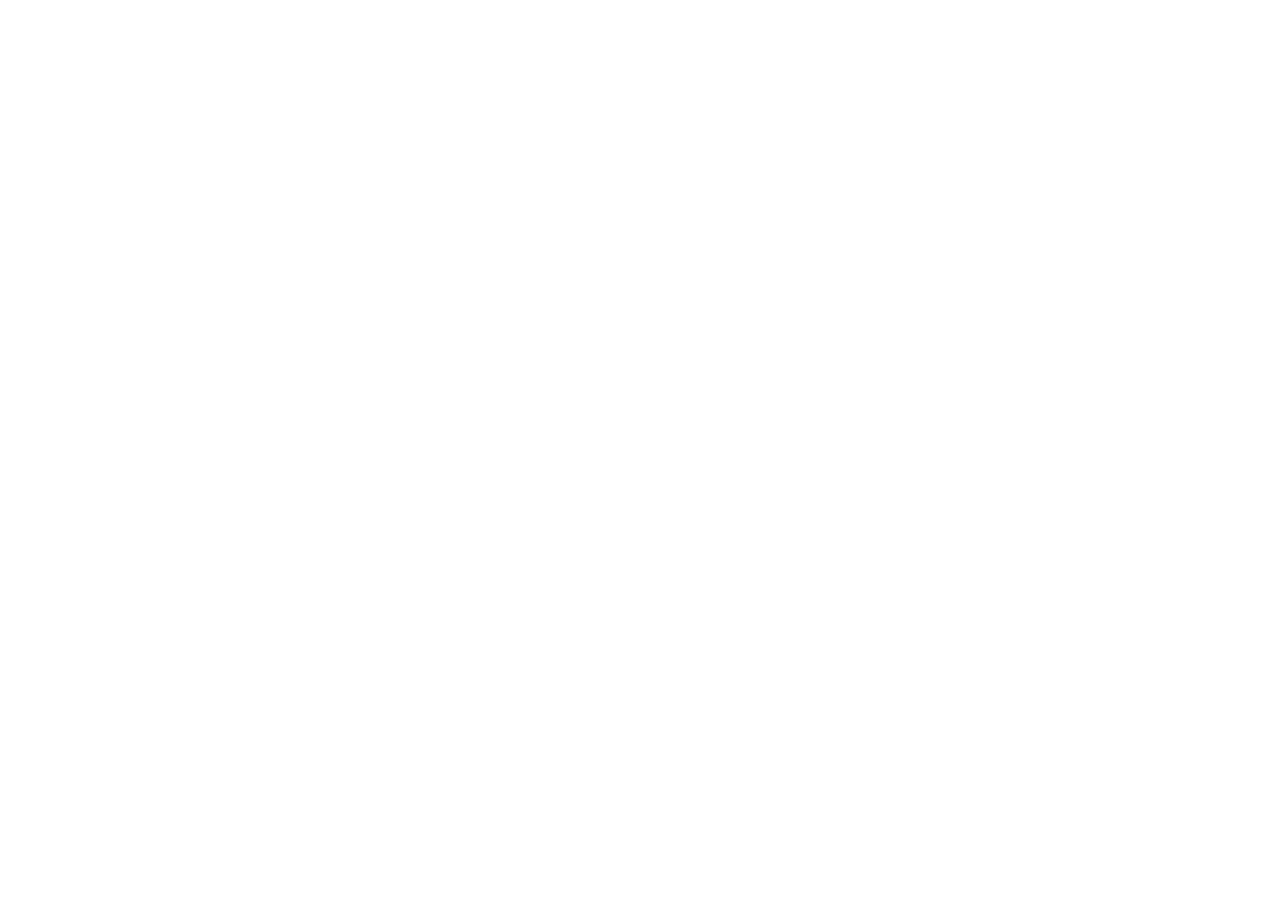
==== confirmation.html @ 0425cd12 "bootstrap and css added" ====
<!DOCTYPE html>
<html lang="en">
<head>
    <meta charset="UTF-8">
    <meta http-equiv="X-UA-Compatible" content="IE=edge">
    <meta name="viewport" content="width=device-width, initial-scale=1.0">

    <title>Opportunity Language School</title>

    <link href="https://cdn.jsdelivr.net/npm/bootstrap@5.2.3/dist/css/bootstrap.min.css" rel="stylesheet">
    <link rel="stylesheet" href="/form_validation.js">
</head>
<body>
    
    <script src="https://cdn.jsdelivr.net/npm/bootstrap@5.2.3/dist/js/bootstrap.bundle.min.js"></script>
</body>
</html>
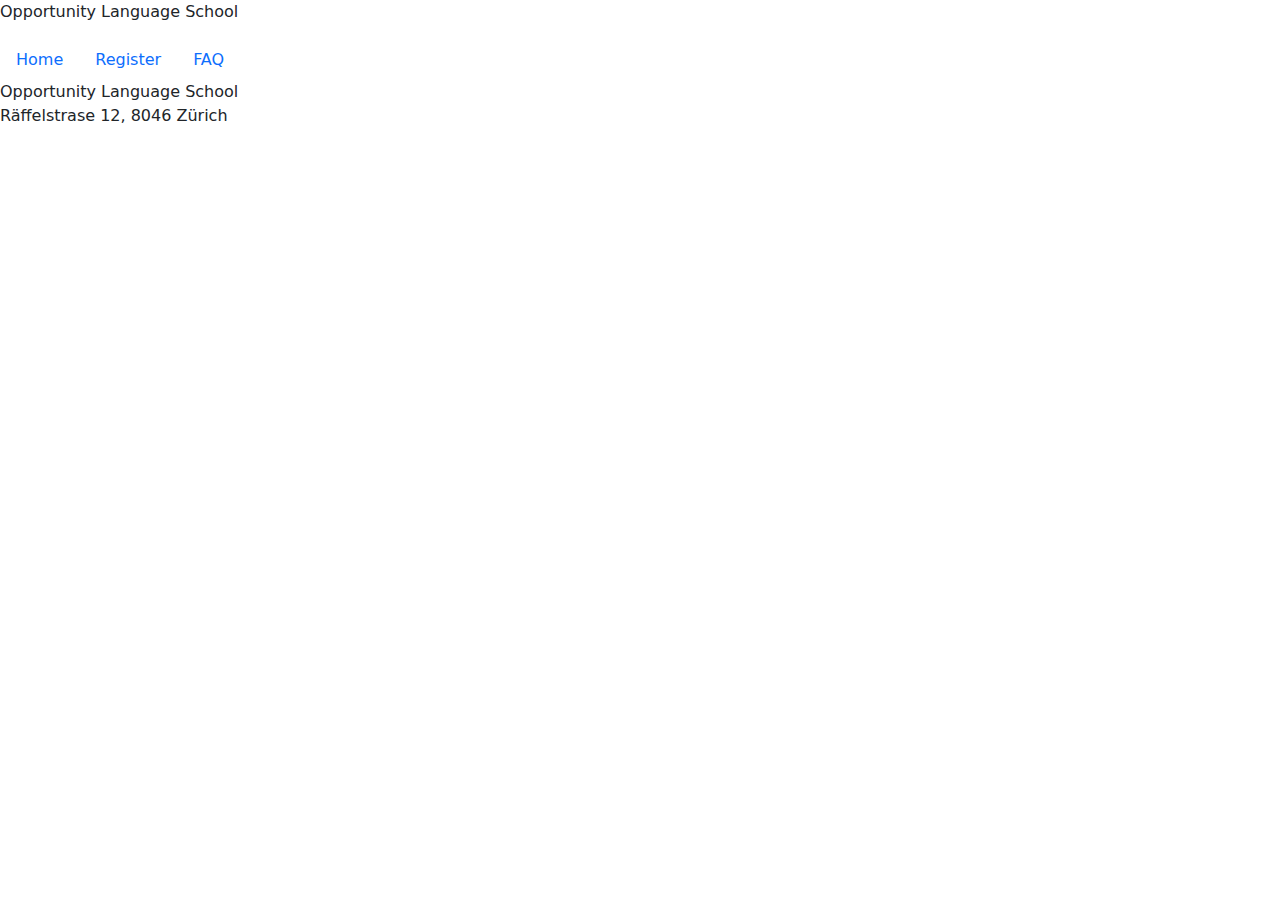
==== commit 7e8bdea0: "update commit" ====
--- a/confirmation.html
+++ b/confirmation.html
@@ -11,7 +11,29 @@
     <link rel="stylesheet" href="/form_validation.js">
 </head>
 <body>
+
+    <div id="header" container-fluid>
+        <div class="headerText row">
+            <p>Opportunity Language School</p>
+        </div>
+            <div id="headerContent"></div>
+                <ul class="nav">
+                    <li class="nav-item"><a class="nav-link" href="/index.html">Home</a></li>
+                    <li class="nav-item"><a class="nav-link" href="/registration.html">Register</a></li>
+                    <li class="nav-item"><a class="nav-link" href="#">FAQ</a></li>
+                </ul>
+            </div>
+    </div>
+
+
     
+    
+    <div id="footer" container-fluid>
+        <div class="footerText">
+            <p>Opportunity Language School <br> Räffelstrase 12, 8046 Zürich</p>
+        </div>
+    </div>
+
     <script src="https://cdn.jsdelivr.net/npm/bootstrap@5.2.3/dist/js/bootstrap.bundle.min.js"></script>
 </body>
 </html>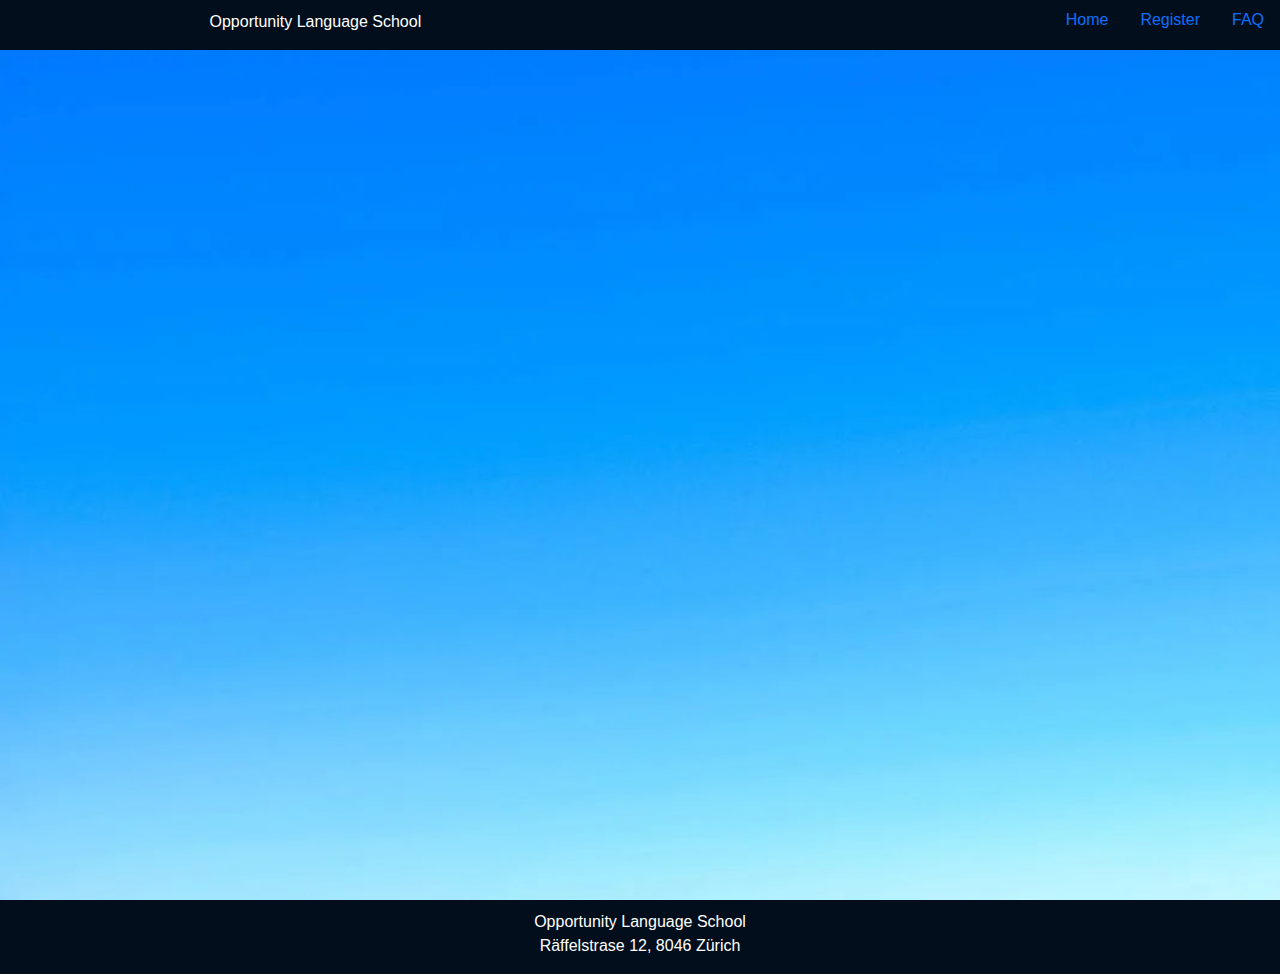
==== commit d59d8819: "update commit" ====
--- a/confirmation.html
+++ b/confirmation.html
@@ -9,11 +9,12 @@
 
     <link href="https://cdn.jsdelivr.net/npm/bootstrap@5.2.3/dist/css/bootstrap.min.css" rel="stylesheet">
     <link rel="stylesheet" href="/form_validation.js">
+    <link rel="stylesheet" href="/styles.css">
 </head>
 <body>
 
     <div id="header" container-fluid>
-        <div class="headerText row">
+        <div class="headerText">
             <p>Opportunity Language School</p>
         </div>
             <div id="headerContent"></div>
@@ -25,9 +26,8 @@
             </div>
     </div>
 
+    <div id="content"></div>
 
-    
-    
     <div id="footer" container-fluid>
         <div class="footerText">
             <p>Opportunity Language School <br> Räffelstrase 12, 8046 Zürich</p>
--- a/styles.css
+++ b/styles.css
@@ -0,0 +1,67 @@
+* {
+    margin: 0;
+    padding: 0;
+    box-sizing: border-box;
+    font-family: Arial, Helvetica, sans-serif;
+}
+
+html, body {
+    height: 100%;
+  }
+
+body {
+    background-image: url(/Images/pexels-photo-281260.jpg);
+    background-repeat: no-repeat;
+    background-size: cover;
+
+}
+
+#header {
+    position: absolute;
+    background-color: rgb(2,14,27);
+    display: flex;
+    width: 100%;
+}
+
+#companyName {
+    color: white;
+}
+
+#headerContent {
+    color: white;
+    padding-top: 10px;
+    text-align: center;
+    margin: 0 auto;
+    display: flex;
+    width: auto;
+}
+
+.headerText {
+    color: white;
+    padding-top: 10px;
+    text-align: center;
+    margin: 0 auto;
+    display: flex;
+    width: auto;
+}
+
+#content {
+    min-height: 100%;
+}
+
+#footer {
+    position: absolute;
+    background-color: rgb(2,14,27);
+    display:flex;
+    width: 100%;
+}
+
+.footerText {
+    color: white;
+    padding-top: 10px;
+    text-align: center;
+    margin: 0 auto;
+    display: flex;
+    width: auto;
+}
+
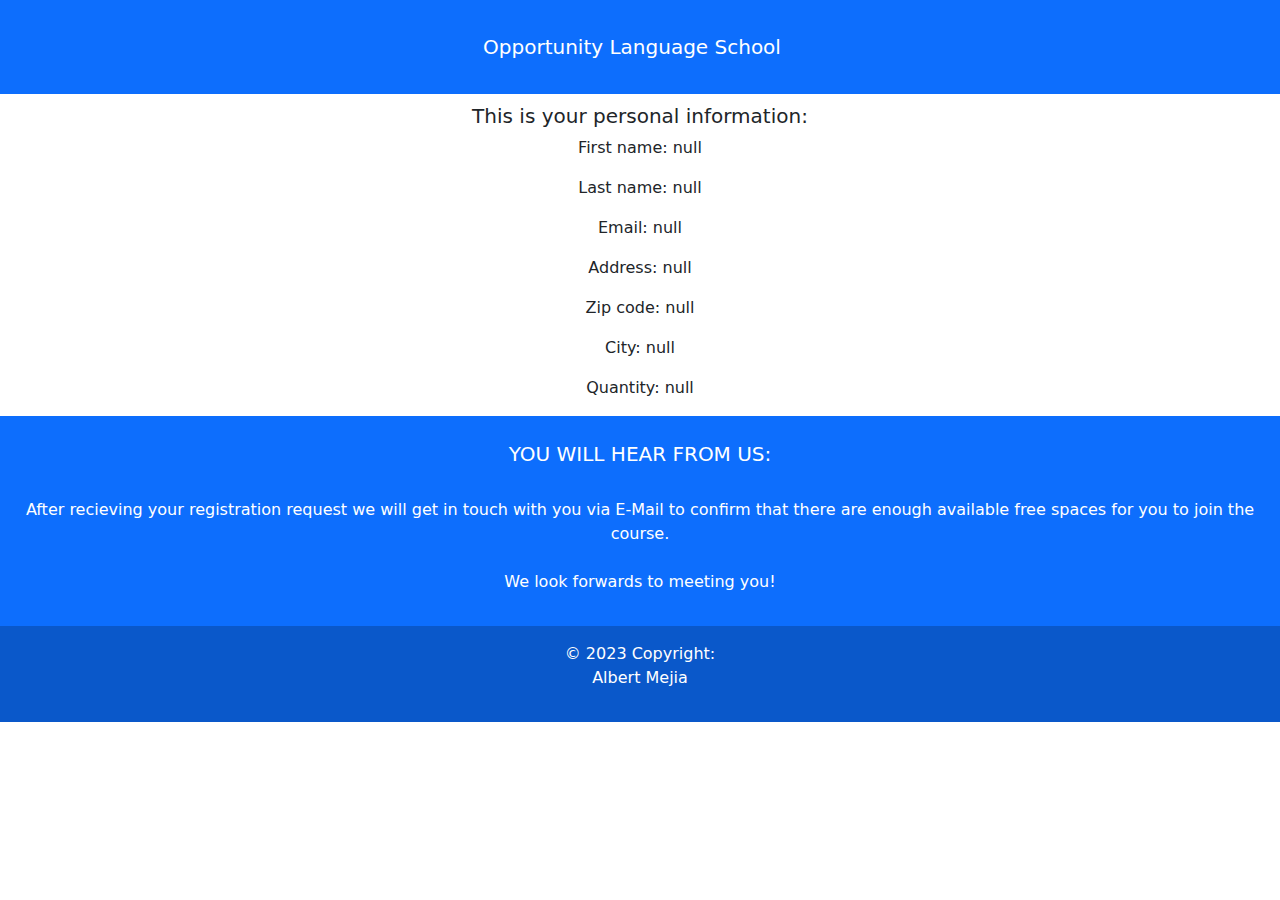
==== commit 28ca0fec: "updated files" ====
--- a/confirmation.html
+++ b/confirmation.html
@@ -1,39 +1,66 @@
 <!DOCTYPE html>
 <html lang="en">
-<head>
-    <meta charset="UTF-8">
-    <meta http-equiv="X-UA-Compatible" content="IE=edge">
-    <meta name="viewport" content="width=device-width, initial-scale=1.0">
-
+  <head>
+    <meta charset="UTF-8" />
+    <meta http-equiv="X-UA-Compatible" content="IE=edge" />
+    <meta name="viewport" content="width=device-width, initial-scale=1.0" />
     <title>Opportunity Language School</title>
 
-    <link href="https://cdn.jsdelivr.net/npm/bootstrap@5.2.3/dist/css/bootstrap.min.css" rel="stylesheet">
-    <link rel="stylesheet" href="/form_validation.js">
-    <link rel="stylesheet" href="/styles.css">
-</head>
-<body>
+    <link
+      href="https://cdn.jsdelivr.net/npm/bootstrap@5.2.3/dist/css/bootstrap.min.css"
+      rel="stylesheet"
+    />
+    <script src="/form_validation.js"></script>
+    <link rel="stylesheet" href="/styles.css" />
+  </head>
+  <body>
+    <header>
+      <!-- Navbar -->
+      <nav class="navbar navbar-expand-lg navbar-dark bg-primary">
+        <!-- Container wrapper -->
+        <div class="container-fluid">
+          <!-- Navbar brand -->
+          <div class="container my-4 text-center">
+            <a class="navbar-brand text-center" href="/index.html"
+              >Opportunity Language School</a
+            >
+          </div>
+        </div>
+        <!-- Container wrapper -->
+      </nav>
+      <!-- Navbar -->
+    </header>
 
-    <div id="header" container-fluid>
-        <div class="headerText">
-            <p>Opportunity Language School</p>
-        </div>
-            <div id="headerContent"></div>
-                <ul class="nav">
-                    <li class="nav-item"><a class="nav-link" href="/index.html">Home</a></li>
-                    <li class="nav-item"><a class="nav-link" href="/registration.html">Register</a></li>
-                    <li class="nav-item"><a class="nav-link" href="#">FAQ</a></li>
-                </ul>
-            </div>
+    <!-- Start your project here-->
+    <div class="container-fluid">
+      <h5>This is your personal information:</h5>
     </div>
+    <div class="text-center" id="confirmation-message"></div>
+    <script>
+      writeConfirmation();
+    </script>
 
-    <div id="content"></div>
+    <!-- End your project here-->
 
-    <div id="footer" container-fluid>
-        <div class="footerText">
-            <p>Opportunity Language School <br> Räffelstrase 12, 8046 Zürich</p>
-        </div>
-    </div>
+    <footer class="bg-primary text-white text-center">
+      <div class="text-center p-3">
+        <h5 class="text-uppercase">You will hear from us:</h5>
+        <br />
 
-    <script src="https://cdn.jsdelivr.net/npm/bootstrap@5.2.3/dist/js/bootstrap.bundle.min.js"></script>
-</body>
-</html>+        <p>
+          After recieving your registration request we will get in touch with
+          you via E-Mail to confirm that there are enough available free spaces
+          for you to join the course.<br /><br />
+          We look forwards to meeting you!
+        </p>
+      </div>
+
+      <!-- Copyright -->
+      <div class="text-center p-3" style="background-color: rgba(0, 0, 0, 0.2)">
+        © 2023 Copyright:
+        <p>Albert Mejia</p>
+      </div>
+      <!-- Copyright -->
+    </footer>
+  </body>
+</html>
--- a/styles.css
+++ b/styles.css
@@ -1,67 +1,12 @@
-* {
-    margin: 0;
-    padding: 0;
-    box-sizing: border-box;
-    font-family: Arial, Helvetica, sans-serif;
+.logo {
+    padding-bottom: 10px;
 }
 
-html, body {
-    height: 100%;
-  }
-
-body {
-    background-image: url(/Images/pexels-photo-281260.jpg);
-    background-repeat: no-repeat;
-    background-size: cover;
-
+h5 {
+    text-align: center;
+    padding-top: 10px;
 }
 
-#header {
-    position: absolute;
-    background-color: rgb(2,14,27);
-    display: flex;
-    width: 100%;
+.confirmation-label {
+    text-align: left;
 }
-
-#companyName {
-    color: white;
-}
-
-#headerContent {
-    color: white;
-    padding-top: 10px;
-    text-align: center;
-    margin: 0 auto;
-    display: flex;
-    width: auto;
-}
-
-.headerText {
-    color: white;
-    padding-top: 10px;
-    text-align: center;
-    margin: 0 auto;
-    display: flex;
-    width: auto;
-}
-
-#content {
-    min-height: 100%;
-}
-
-#footer {
-    position: absolute;
-    background-color: rgb(2,14,27);
-    display:flex;
-    width: 100%;
-}
-
-.footerText {
-    color: white;
-    padding-top: 10px;
-    text-align: center;
-    margin: 0 auto;
-    display: flex;
-    width: auto;
-}
-
